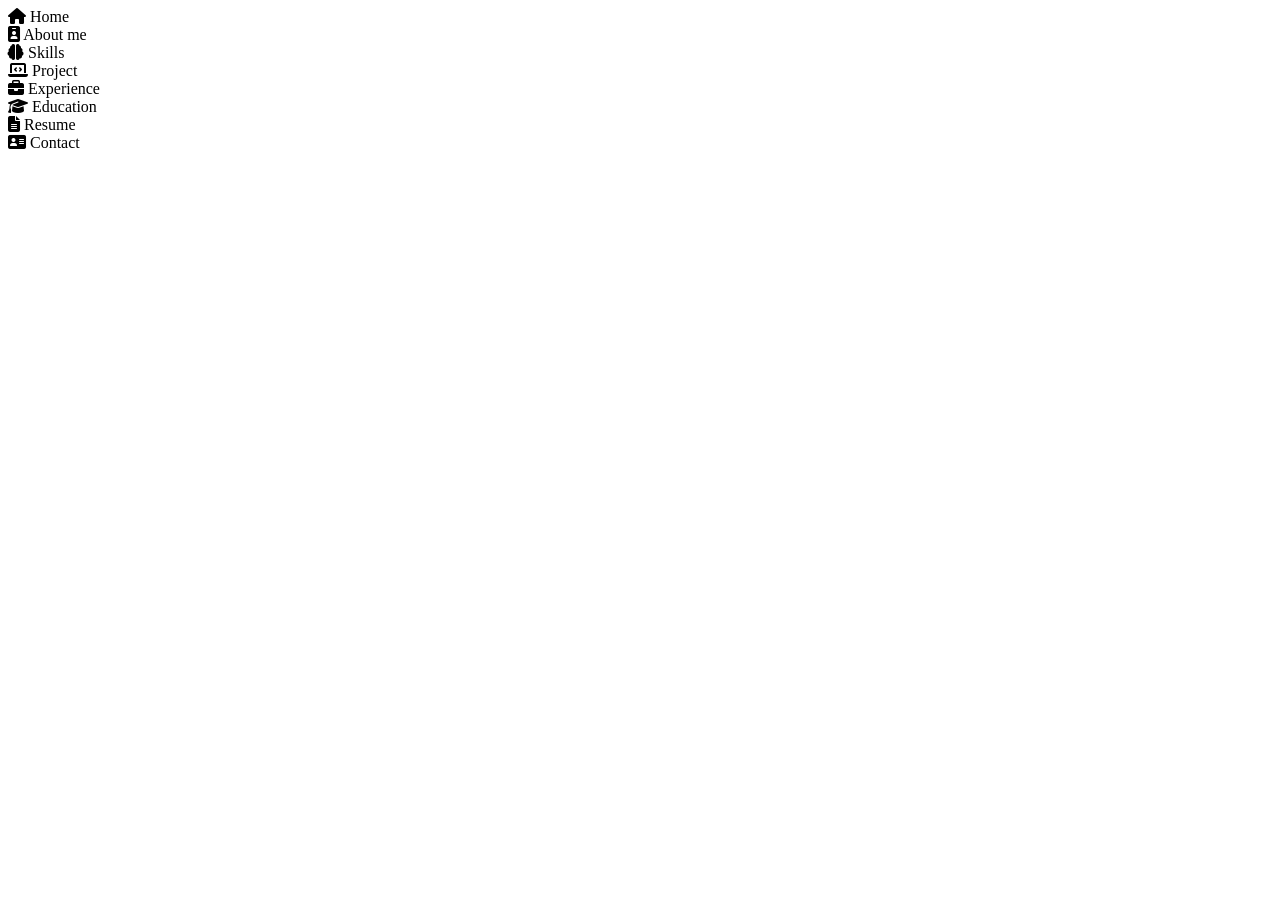
==== src/main/resources/templates/admin-dashboard.html @ b8ad7261 "Done" ====
<!DOCTYPE html>
<html class="scroll-smooth" xmlns:th="http://www.thymeleaf.org">

</html>

<head>
    <meta charset="UTF-8">
    <meta name="viewport" content="width=device-width, initial-scale=1.0">
    <link rel="stylesheet" href="https://cdnjs.cloudflare.com/ajax/libs/font-awesome/6.6.0/css/all.min.css"
        integrity="sha512-Kc323vGBEqzTmouAECnVceyQqyqdsSiqLQISBL29aUW4U/M7pSPA/gEUZQqv1cwx4OnYxTxve5UMg5GT6L4JJg=="
        crossorigin="anonymous" referrerpolicy="no-referrer" />
    <link rel="icon" href="./assets/logo.png">
    <link rel="preconnect" href="https://fonts.googleapis.com">
    <link rel="preconnect" href="https://fonts.gstatic.com" crossorigin>
    <link href="https://fonts.googleapis.com/css2?family=Montserrat:ital,wght@0,100..900;1,100..900&display=swap"
        rel="stylesheet">
    <link rel="stylesheet"
        href="https://fonts.googleapis.com/css2?family=Material+Symbols+Outlined:opsz,wght,FILL,GRAD@20..48,100..700,0..1,-50..200" />
    <link rel="stylesheet" th:href="@{/CSS/style.css}">
    <title>Spotify-web player: music for everyone</title>
</head>

<body>
    <div class="main">
        <div class="header"></div>
        <div class="sidebar">
            <div class="sections">
                <div>
                    <i class="fa-solid fa-house"></i>
                    <span>Home</span>
                </div>
            </div>
            <div class="sections">
                <div><i class="fas fa-id-badge"></i>
                    <span>About me</span>
                </div>
            </div>
            <div class="sections">
                <div><i class="fa-solid fa-brain"></i>
                    <span>Skills</span>
                </div>
            </div>
            <div class="sections">
                <div><i class="fas fa-laptop-code"></i>
                    <span>Project</span>
                </div>
            </div>
            <div class="sections">
                <div><i class="fas fa-briefcase"></i>
                    <span>Experience</span>
                </div>
            </div>
            <div class="sections">
                <div><i class="fas fa-graduation-cap"></i>
                    <span>Education</span>
                </div>
            </div>
            <div class="sections">
                <div><i class="fas fa-file-alt"></i>
                    <span>Resume</span>
                </div>
            </div>
            <div class="sections">
                <div><i class="fas fa-address-card"></i>
                    <span>Contact</span>
                </div>
            </div>
        </div>
        <div class="content"></div>
        <div class="footer"></div>
    </div>
</body>

</html>
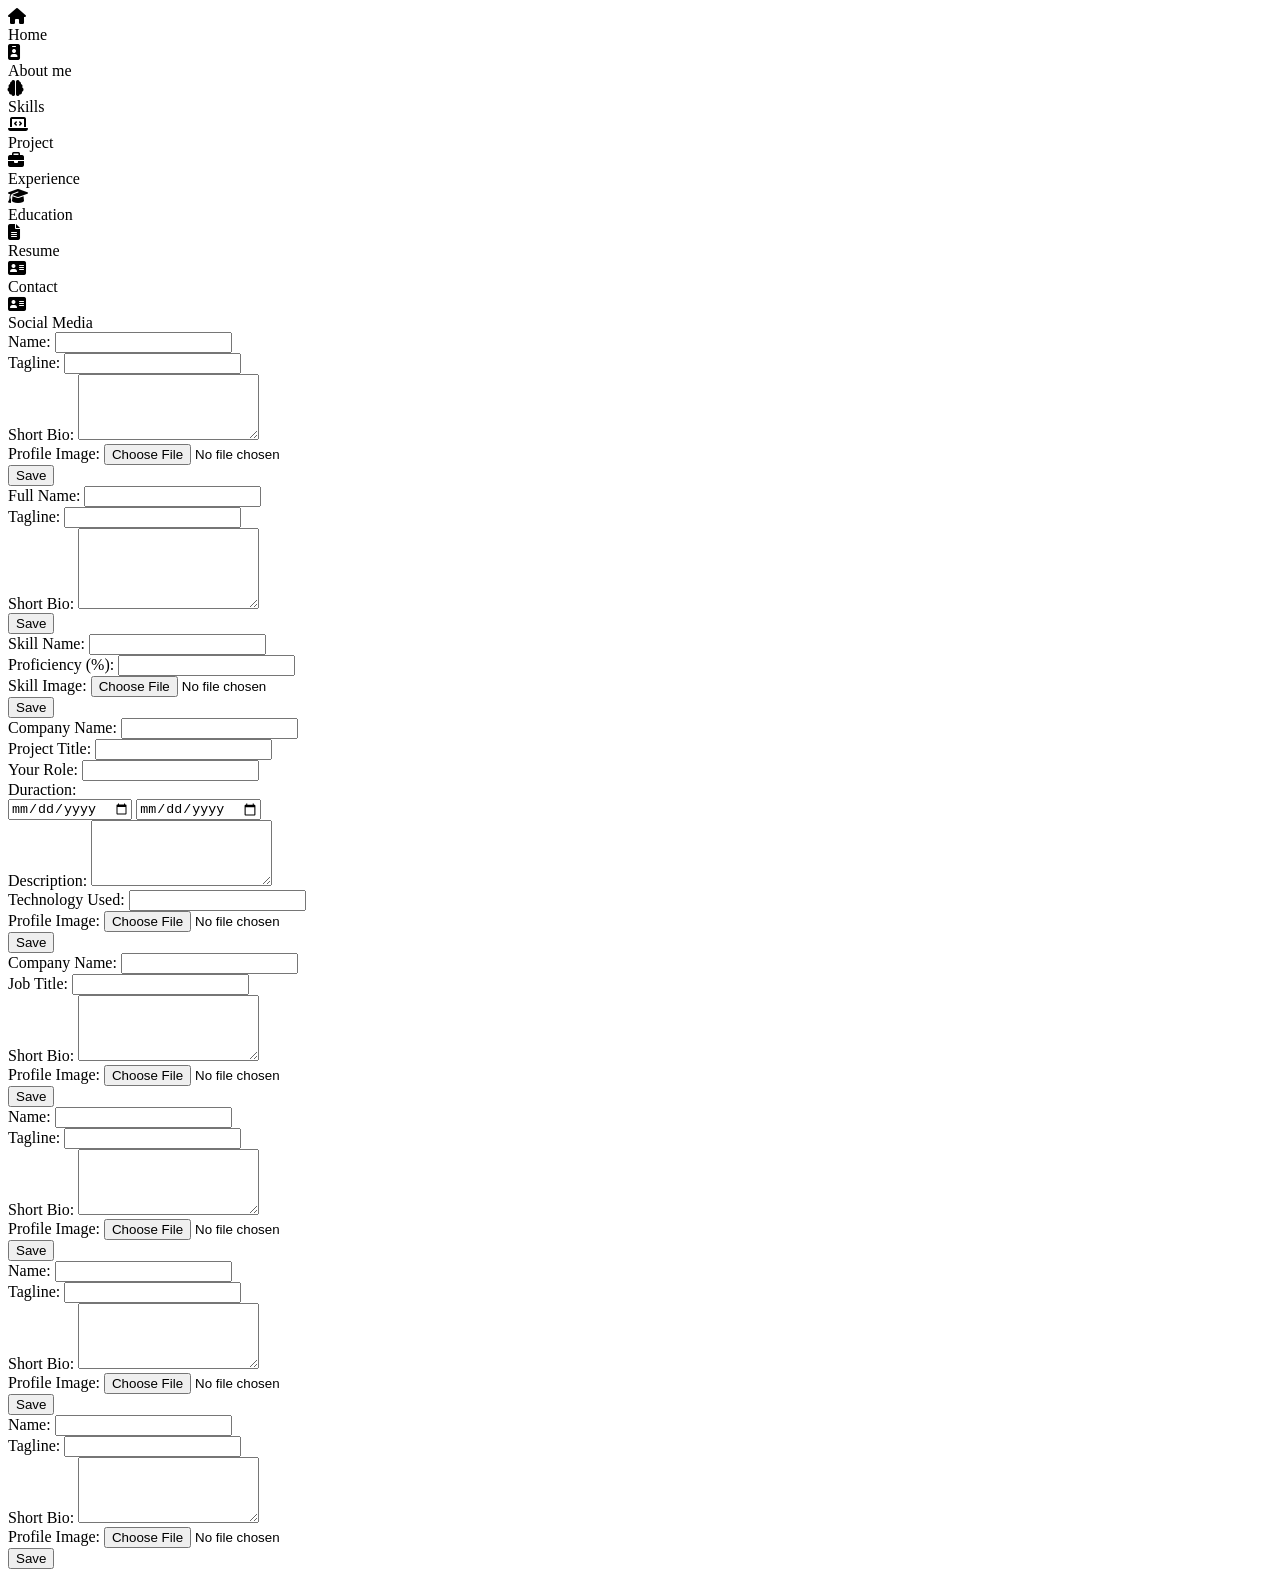
==== commit 7ca5508d: "19-10-2025" ====
--- a/src/main/resources/templates/admin-dashboard.html
+++ b/src/main/resources/templates/admin-dashboard.html
@@ -17,6 +17,7 @@
     <link rel="stylesheet"
         href="https://fonts.googleapis.com/css2?family=Material+Symbols+Outlined:opsz,wght,FILL,GRAD@20..48,100..700,0..1,-50..200" />
     <link rel="stylesheet" th:href="@{/CSS/style.css}">
+    <script th:src="@{/JS/script.js}"></script>
     <title>Spotify-web player: music for everyone</title>
 </head>
 
@@ -27,46 +28,187 @@
             <div class="sections">
                 <div>
                     <i class="fa-solid fa-house"></i>
-                    <span>Home</span>
-                </div>
-            </div>
-            <div class="sections">
-                <div><i class="fas fa-id-badge"></i>
-                    <span>About me</span>
-                </div>
-            </div>
-            <div class="sections">
-                <div><i class="fa-solid fa-brain"></i>
-                    <span>Skills</span>
-                </div>
-            </div>
-            <div class="sections">
-                <div><i class="fas fa-laptop-code"></i>
-                    <span>Project</span>
-                </div>
-            </div>
-            <div class="sections">
-                <div><i class="fas fa-briefcase"></i>
-                    <span>Experience</span>
-                </div>
-            </div>
-            <div class="sections">
-                <div><i class="fas fa-graduation-cap"></i>
-                    <span>Education</span>
-                </div>
-            </div>
-            <div class="sections">
-                <div><i class="fas fa-file-alt"></i>
-                    <span>Resume</span>
-                </div>
-            </div>
-            <div class="sections">
-                <div><i class="fas fa-address-card"></i>
-                    <span>Contact</span>
+                </div>
+                <div>
+                    <span class="sectionsName">Home</span>
+                </div>
+            </div>
+            <div class="sections">
+                <div>
+                    <i class="fas fa-id-badge"></i>
+                </div>
+                <div>
+                    <span class="sectionsName">About me</span>
+                </div>
+            </div>
+            <div class="sections">
+                <div>
+                    <i class="fa-solid fa-brain"></i>
+                </div>
+                <div>
+                    <span class="sectionsName">Skills</span>
+                </div>
+            </div>
+            <div class="sections">
+                <div>
+                    <i class="fas fa-laptop-code"></i>
+                </div>
+                <div>
+                    <span class="sectionsName">Project</span>
+                </div>
+            </div>
+            <div class="sections">
+                <div>
+                    <i class="fas fa-briefcase"></i>
+                </div>
+                <div>
+                    <span class="sectionsName">Experience</span>
+                </div>
+            </div>
+            <div class="sections">
+                <div>
+                    <i class="fas fa-graduation-cap"></i>
+                </div>
+                <div>
+                    <span class="sectionsName">Education</span>
+                </div>
+            </div>
+            <div class="sections">
+                <div>
+                    <i class="fas fa-file-alt"></i>
+                </div>
+                <div>
+                    <span class="sectionsName">Resume</span>
+                </div>
+            </div>
+            <div class="sections">
+                <div>
+                    <i class="fas fa-address-card"></i>
+                </div>
+                <div>
+                    <span class="sectionsName">Contact</span>
+                </div>
+            </div>
+            <div class="sections">
+                <div>
+                    <i class="fas fa-address-card"></i>
+                </div>
+                <div>
+                    <span class="sectionsName">Social Media</span>
                 </div>
             </div>
         </div>
-        <div class="content"></div>
+        <div class="content">
+            <div class="home" id="home">
+                <form>
+                    <label>Name:</label>
+                    <input type="text" name="name" required><br>
+                    <label>Tagline:</label>
+                    <input type="text" name="tagline" required><br>
+                    <label>Short Bio:</label>
+                    <textarea name="shortBio" rows="4"></textarea><br>
+                    <label>Profile Image:</label>
+                    <input type="file" name="imageFile"><br>
+                    <button type="submit">Save</button>
+                </form>
+            </div>
+            <div class="home" id="aboutMe">
+                <form id="aboutMeForm">
+                    <label for="name">Full Name:</label>
+                    <input type="text" id="name" name="name"  required><br>
+                    <label for="tagline">Tagline:</label>
+                    <input type="text" id="tagline" name="tagline" required><br>
+                    <label for="shortBio">Short Bio:</label>
+                    <textarea id="shortBio" name="shortBio" rows="5" required></textarea><br>
+                    <button type="submit">Save</button>
+                </form>
+            </div>
+            <div class="home" id="skills">
+                <form>
+                    <label>Skill Name:</label>
+                    <input type="text" name="name" required><br>
+                    <label>Proficiency (%):</label>
+                    <input type="number" name="level" required><br>
+                    <label>Skill Image:</label>
+                    <input type="file" name="imageFile"><br>
+                    <button type="submit">Save</button>
+                </form>
+            </div>
+            <div id="prject" class="home" style="top: 0%;">
+                <form>
+                    <label>Company Name:</label>
+                    <input type="text" name="projectCompanyName" required><br>
+                    <label>Project Title:</label>
+                    <input type="text" name="projectTitle" required><br>
+                    <label>Your Role:</label>
+                    <input type="text" name="role" required></input><br>
+                    <label>Duraction:</label>
+                    <div id="dateRange">
+                        <input type="date" name="startDate" required></input>
+                        <input type="date" name="endDate" required></input>
+                    </div>
+                    <label>Description:</label>
+                    <textarea name="description" rows="4" required></textarea><br>
+                    <label>Technology Used:</label>
+                    <input type="text" name="Technology" required><br>
+                    <label>Profile Image:</label>
+                    <input type="file" name="compnyImage"><br>
+                    <button type="submit">Save</button>
+                </form>
+            </div>
+            <div class="home" id="experience">
+                <form>
+                    <label>Company Name:</label>
+                    <input type="text" name="companyName" required><br>
+                    <label>Job Title:</label>
+                    <input type="text" name="jobTitle" required><br>
+                    <label>Short Bio:</label>
+                    <textarea name="shortBio" rows="4"></textarea><br>
+                    <label>Profile Image:</label>
+                    <input type="file" name="imageFile"><br>
+                    <button type="submit">Save</button>
+                </form>
+            </div>
+            <div class="home" id="education">
+                <form>
+                    <label>Name:</label>
+                    <input type="text" name="name" required><br>
+                    <label>Tagline:</label>
+                    <input type="text" name="tagline" required><br>
+                    <label>Short Bio:</label>
+                    <textarea name="shortBio" rows="4"></textarea><br>
+                    <label>Profile Image:</label>
+                    <input type="file" name="imageFile"><br>
+                    <button type="submit">Save</button>
+                </form>
+            </div>
+            <div class="home" id="resume">
+                <form>
+                    <label>Name:</label>
+                    <input type="text" name="name" required><br>
+                    <label>Tagline:</label>
+                    <input type="text" name="tagline" required><br>
+                    <label>Short Bio:</label>
+                    <textarea name="shortBio" rows="4"></textarea><br>
+                    <label>Profile Image:</label>
+                    <input type="file" name="imageFile"><br>
+                    <button type="submit">Save</button>
+                </form>
+            </div>
+            <div class="home" id="contact">
+                <form>
+                    <label>Name:</label>
+                    <input type="text" name="name" required><br>
+                    <label>Tagline:</label>
+                    <input type="text" name="tagline" required><br>
+                    <label>Short Bio:</label>
+                    <textarea name="shortBio" rows="4"></textarea><br>
+                    <label>Profile Image:</label>
+                    <input type="file" name="imageFile"><br>
+                    <button type="submit">Save</button>
+                </form>
+            </div>
+        </div>
         <div class="footer"></div>
     </div>
 </body>
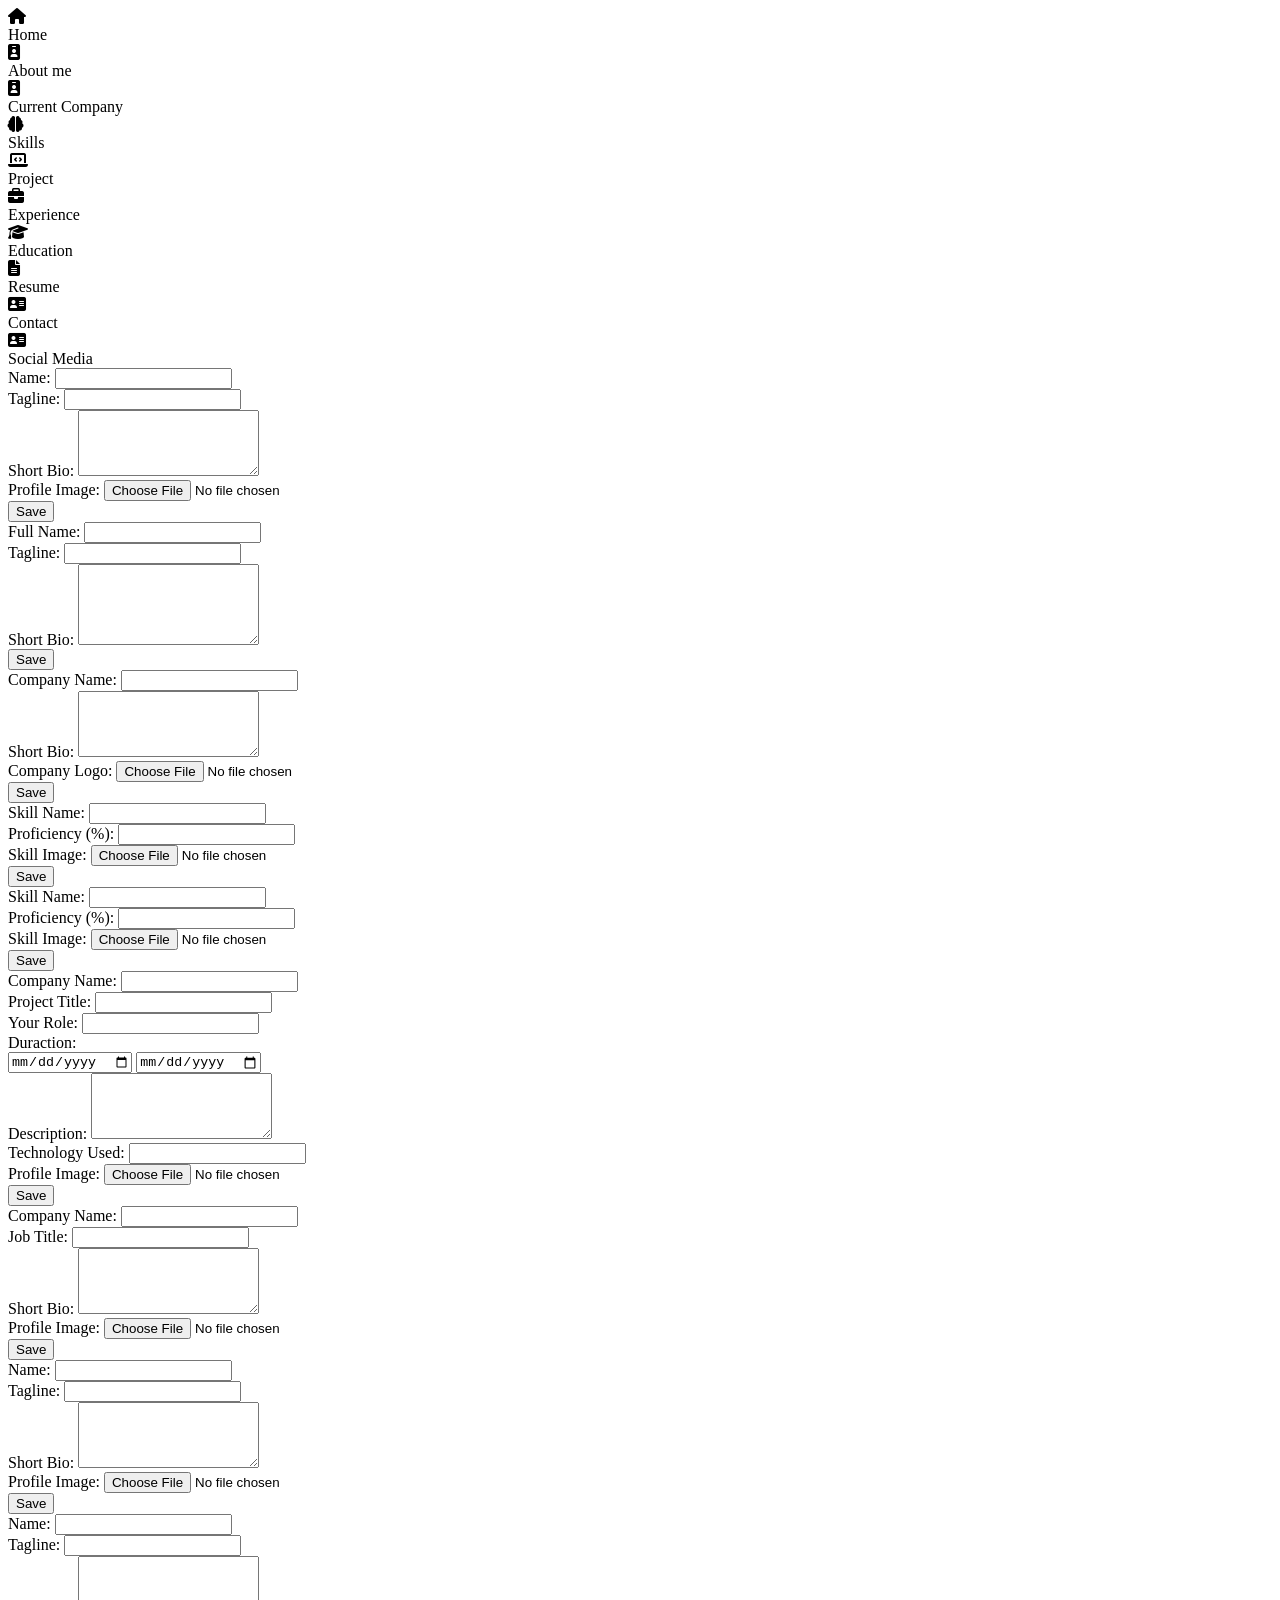
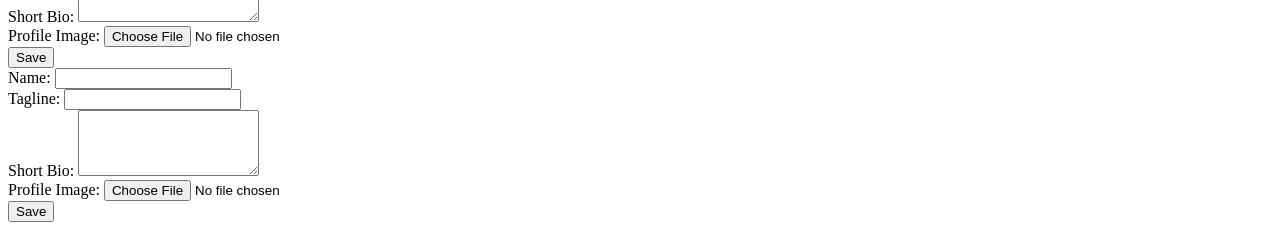
==== commit 8b1a25cc: "current company module added" ====
--- a/src/main/resources/templates/admin-dashboard.html
+++ b/src/main/resources/templates/admin-dashboard.html
@@ -43,6 +43,14 @@
             </div>
             <div class="sections">
                 <div>
+                    <i class="fas fa-id-badge"></i>
+                </div>
+                <div>
+                    <span class="sectionsName">Current Company</span>
+                </div>
+            </div>
+            <div class="sections">
+                <div>
                     <i class="fa-solid fa-brain"></i>
                 </div>
                 <div>
@@ -100,26 +108,53 @@
         </div>
         <div class="content">
             <div class="home" id="home">
-                <form>
-                    <label>Name:</label>
-                    <input type="text" name="name" required><br>
-                    <label>Tagline:</label>
-                    <input type="text" name="tagline" required><br>
-                    <label>Short Bio:</label>
-                    <textarea name="shortBio" rows="4"></textarea><br>
-                    <label>Profile Image:</label>
-                    <input type="file" name="imageFile"><br>
+                <form action="/admin/saveHome" method="post" enctype="multipart/form-data">
+
+                    <label>Name:</label>
+                    <input type="text" name="name" required><br>
+
+                    <label>Tagline:</label>
+                    <input type="text" name="tagline" required><br>
+
+                    <label>Short Bio:</label>
+                    <textarea name="shortBio" rows="4"></textarea><br>
+
+                    <label>Profile Image:</label>
+                    <input type="file" name="imageFile"><br>
+
                     <button type="submit">Save</button>
                 </form>
             </div>
             <div class="home" id="aboutMe">
                 <form id="aboutMeForm">
                     <label for="name">Full Name:</label>
-                    <input type="text" id="name" name="name"  required><br>
+                    <input type="text" id="name" name="name" required><br>
                     <label for="tagline">Tagline:</label>
                     <input type="text" id="tagline" name="tagline" required><br>
                     <label for="shortBio">Short Bio:</label>
                     <textarea id="shortBio" name="shortBio" rows="5" required></textarea><br>
+                    <button type="submit">Save</button>
+                </form>
+            </div>
+            <div class="home" id="currentCompany">
+                <form action="/admin/saveCompany" method="post" enctype="multipart/form-data">
+                    <label>Company Name:</label>
+                    <input type="text" name="companyName" required><br>
+                    <label>Short Bio:</label>
+                    <textarea name="shortBio" rows="4"></textarea><br>
+                    <label>Company Logo:</label>
+                    <input type="file" name="imageFile"><br>
+                    <button type="submit">Save</button>
+                </form>
+            </div>
+            <div class="home" id="skills">
+                <form>
+                    <label>Skill Name:</label>
+                    <input type="text" name="name" required><br>
+                    <label>Proficiency (%):</label>
+                    <input type="number" name="level" required><br>
+                    <label>Skill Image:</label>
+                    <input type="file" name="imageFile"><br>
                     <button type="submit">Save</button>
                 </form>
             </div>
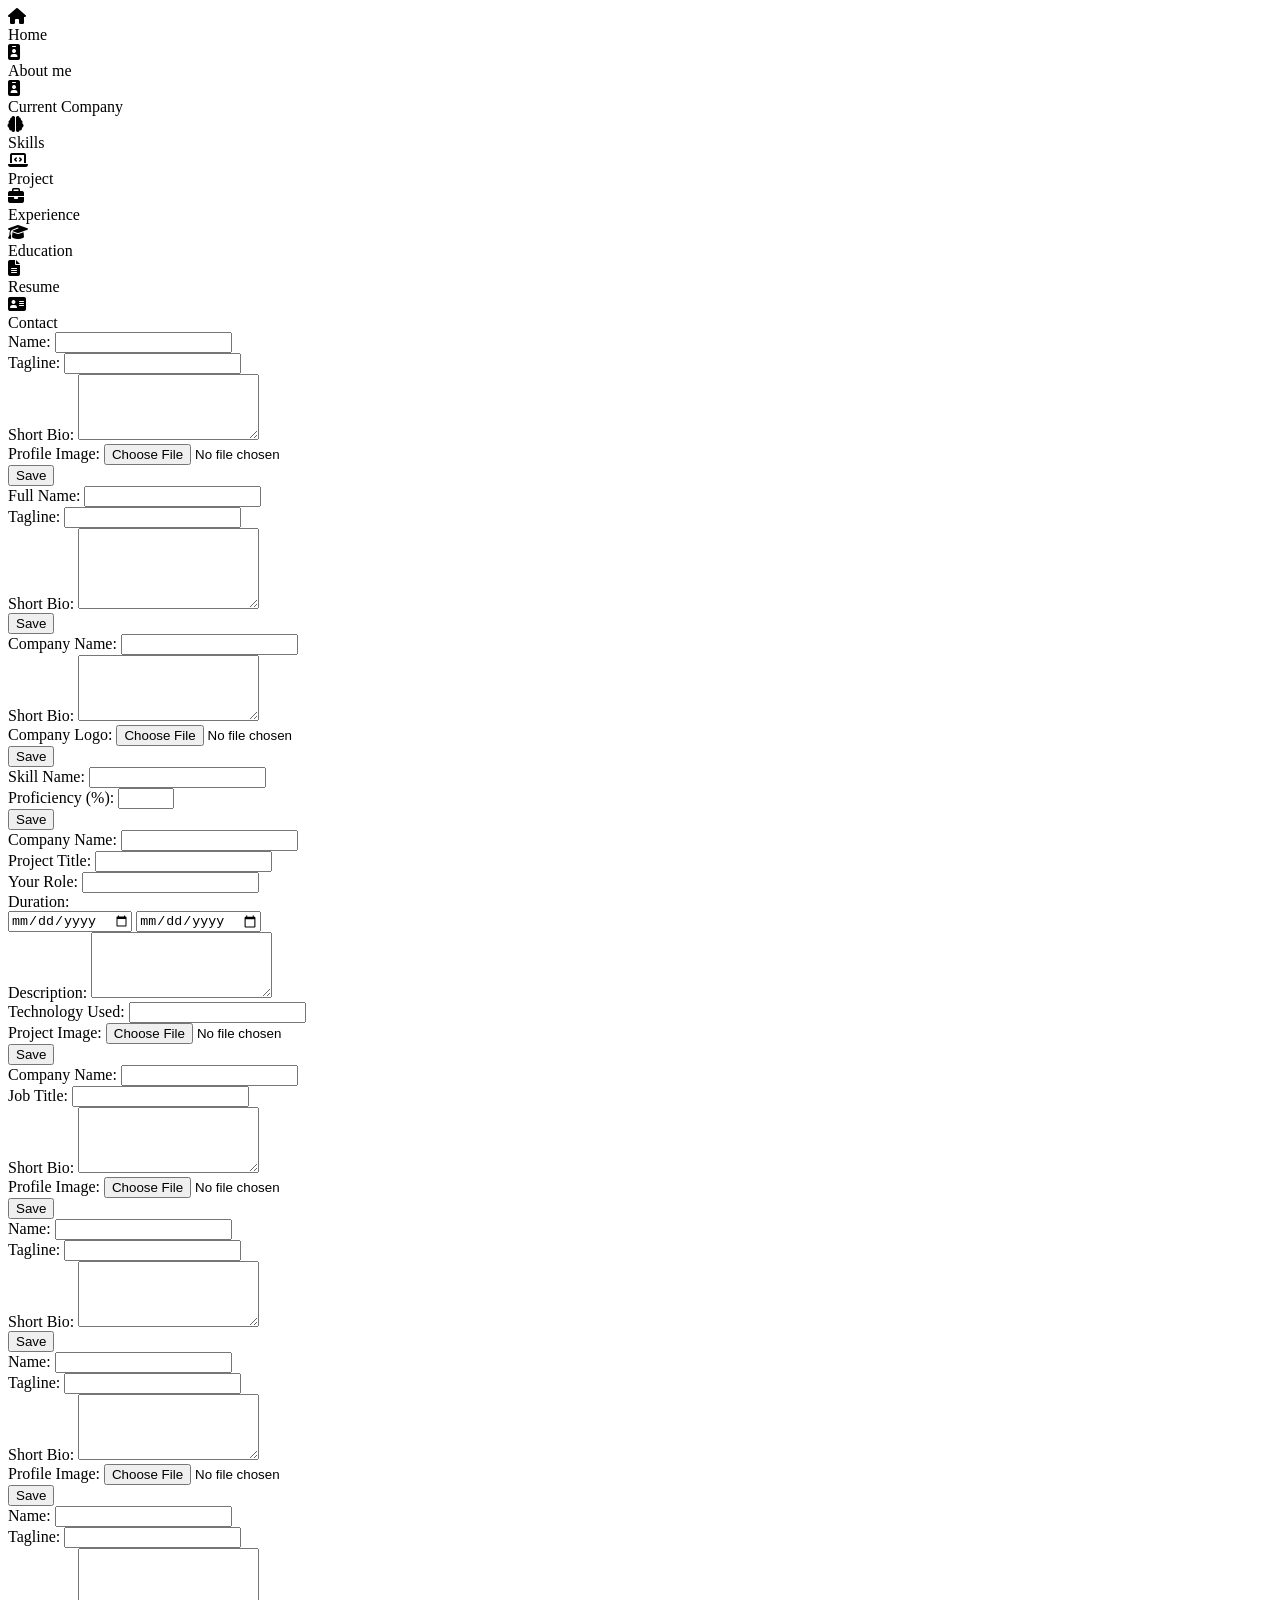
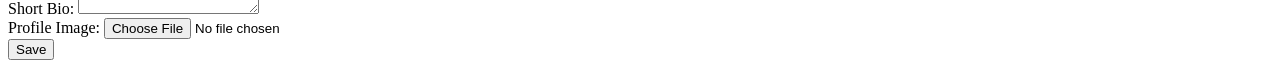
==== commit a437147c: "new changes added" ====
--- a/src/main/resources/templates/admin-dashboard.html
+++ b/src/main/resources/templates/admin-dashboard.html
@@ -97,42 +97,29 @@
                     <span class="sectionsName">Contact</span>
                 </div>
             </div>
-            <div class="sections">
-                <div>
-                    <i class="fas fa-address-card"></i>
-                </div>
-                <div>
-                    <span class="sectionsName">Social Media</span>
-                </div>
-            </div>
         </div>
         <div class="content">
             <div class="home" id="home">
                 <form action="/admin/saveHome" method="post" enctype="multipart/form-data">
-
-                    <label>Name:</label>
-                    <input type="text" name="name" required><br>
-
-                    <label>Tagline:</label>
-                    <input type="text" name="tagline" required><br>
-
-                    <label>Short Bio:</label>
-                    <textarea name="shortBio" rows="4"></textarea><br>
-
-                    <label>Profile Image:</label>
-                    <input type="file" name="imageFile"><br>
-
-                    <button type="submit">Save</button>
-                </form>
-            </div>
-            <div class="home" id="aboutMe">
-                <form id="aboutMeForm">
-                    <label for="name">Full Name:</label>
-                    <input type="text" id="name" name="name" required><br>
-                    <label for="tagline">Tagline:</label>
-                    <input type="text" id="tagline" name="tagline" required><br>
-                    <label for="shortBio">Short Bio:</label>
-                    <textarea id="shortBio" name="shortBio" rows="5" required></textarea><br>
+                    <label>Name:</label>
+                    <input type="text" name="name" required><br>
+                    <label>Tagline:</label>
+                    <input type="text" name="tagline" required><br>
+                    <label>Short Bio:</label>
+                    <textarea name="shortBio" rows="4"></textarea><br>
+                    <label>Profile Image:</label>
+                    <input type="file" name="imageFile"><br>
+                    <button type="submit">Save</button>
+                </form>
+            </div>
+            <div class="home">
+                <form action="/admin/saveAbout" method="post">
+                    <label>Full Name:</label>
+                    <input type="text" name="name" required><br>
+                    <label>Tagline:</label>
+                    <input type="text" name="tagline" required><br>
+                    <label>Short Bio:</label>
+                    <textarea name="shortBio" rows="5" required></textarea><br>
                     <button type="submit">Save</button>
                 </form>
             </div>
@@ -148,51 +135,38 @@
                 </form>
             </div>
             <div class="home" id="skills">
-                <form>
+                <form action="/admin/saveSkill" method="post">
                     <label>Skill Name:</label>
                     <input type="text" name="name" required><br>
                     <label>Proficiency (%):</label>
-                    <input type="number" name="level" required><br>
-                    <label>Skill Image:</label>
-                    <input type="file" name="imageFile"><br>
-                    <button type="submit">Save</button>
-                </form>
-            </div>
-            <div class="home" id="skills">
-                <form>
-                    <label>Skill Name:</label>
-                    <input type="text" name="name" required><br>
-                    <label>Proficiency (%):</label>
-                    <input type="number" name="level" required><br>
-                    <label>Skill Image:</label>
-                    <input type="file" name="imageFile"><br>
-                    <button type="submit">Save</button>
-                </form>
-            </div>
-            <div id="prject" class="home" style="top: 0%;">
-                <form>
+                    <input type="number" name="level" min="0" max="100" required><br>
+                    <button type="submit">Save</button>
+                </form>
+            </div>
+            <div id="project" class="home">
+                <form action="/admin/saveProject" method="post" enctype="multipart/form-data">
                     <label>Company Name:</label>
-                    <input type="text" name="projectCompanyName" required><br>
+                    <input type="text" name="companyName" required><br>
                     <label>Project Title:</label>
-                    <input type="text" name="projectTitle" required><br>
+                    <input type="text" name="title" required><br>
                     <label>Your Role:</label>
-                    <input type="text" name="role" required></input><br>
-                    <label>Duraction:</label>
-                    <div id="dateRange">
-                        <input type="date" name="startDate" required></input>
-                        <input type="date" name="endDate" required></input>
+                    <input type="text" name="role" required><br>
+                    <label>Duration:</label>
+                    <div>
+                        <input type="date" name="startDate" required>
+                        <input type="date" name="endDate" required>
                     </div>
                     <label>Description:</label>
                     <textarea name="description" rows="4" required></textarea><br>
                     <label>Technology Used:</label>
-                    <input type="text" name="Technology" required><br>
-                    <label>Profile Image:</label>
-                    <input type="file" name="compnyImage"><br>
+                    <input type="text" name="technology" required><br>
+                    <label>Project Image:</label>
+                    <input type="file" name="image"><br>
                     <button type="submit">Save</button>
                 </form>
             </div>
             <div class="home" id="experience">
-                <form>
+                <form action="/admin/saveExperience" method="post" enctype="multipart/form-data">
                     <label>Company Name:</label>
                     <input type="text" name="companyName" required><br>
                     <label>Job Title:</label>
@@ -205,15 +179,13 @@
                 </form>
             </div>
             <div class="home" id="education">
-                <form>
-                    <label>Name:</label>
-                    <input type="text" name="name" required><br>
-                    <label>Tagline:</label>
-                    <input type="text" name="tagline" required><br>
-                    <label>Short Bio:</label>
-                    <textarea name="shortBio" rows="4"></textarea><br>
-                    <label>Profile Image:</label>
-                    <input type="file" name="imageFile"><br>
+                <form action="/admin/saveEducation" method="post" enctype="multipart/form-data">
+                    <label>Name:</label>
+                    <input type="text" name="name" required><br>
+                    <label>Tagline:</label>
+                    <input type="text" name="tagline" required><br>
+                    <label>Short Bio:</label>
+                    <textarea name="shortBio" rows="4"></textarea><br>
                     <button type="submit">Save</button>
                 </form>
             </div>
